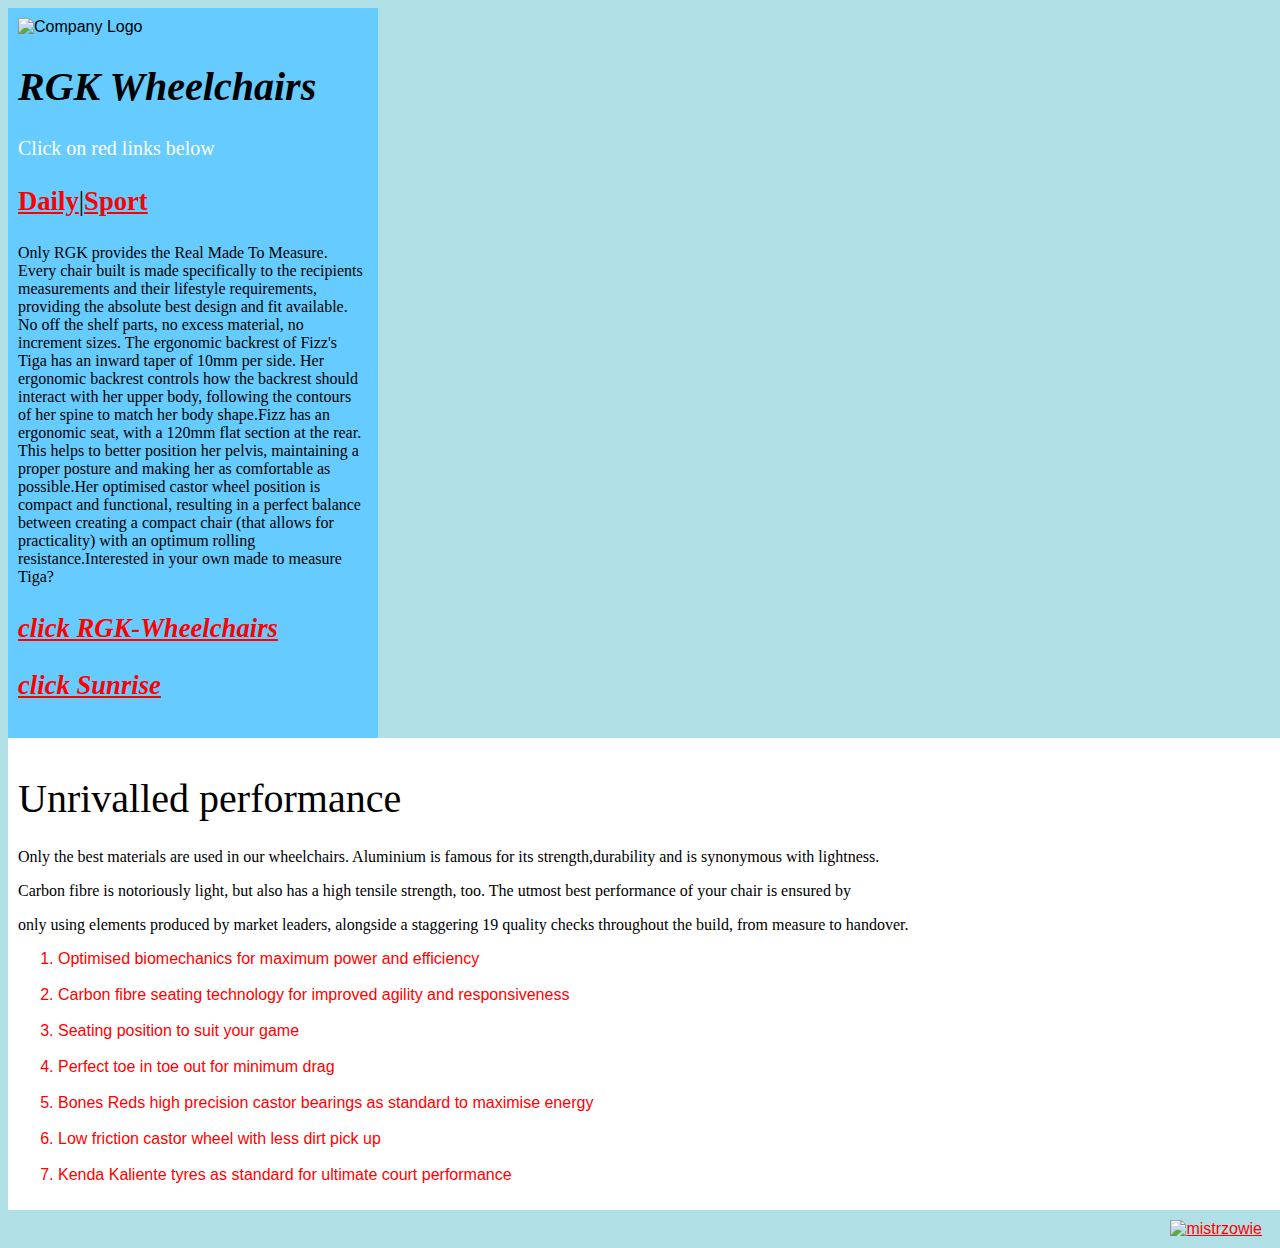
==== index.html @ e6e81aaf "Add files via upload" ====
<!DOCTYPE html>
<html>
	<head>
		<title>RGK-Wheelchairs</title>
		<link rel="stylesheet" type="text/css" href="style.css"/>
	</head>
	<body>
		<div id="header">
	
			<img src="z:/Webdesign/Excersises/exam project/rgk-logo.png" alt="Company Logo">
			<h1><b><i>RGK Wheelchairs</i></b></h1>
			<h4>Click on red links below</h4>
			<td><p><h3><a href="daily.htm"><b>Daily</b></a>|<a href="sport.htm"><b>Sport</b></a></h3></p></td>

			<h2>Only RGK provides the Real Made To Measure. Every chair built is made specifically to the recipients measurements
				and their lifestyle requirements, providing the absolute best design and fit available. No off the shelf parts,
				no excess material, no increment sizes. The ergonomic backrest of Fizz's Tiga has an inward taper of 10mm per side.
				Her ergonomic backrest controls how the backrest should interact with her upper body, following the contours of her spine
				to match her body shape.Fizz has an ergonomic seat, with a 120mm flat section at the rear. This helps to better position 
				her pelvis, maintaining a proper posture and making her as comfortable as possible.Her optimised castor
				wheel position is compact and functional, resulting in a perfect balance between creating a compact chair 
				(that allows for practicality) with an optimum rolling resistance.Interested in your own made
				to measure Tiga?</h2>
				<p><b><i><h3><a href="http://www.rgkwheelchairs.com/">click RGK-Wheelchairs</a></h3></b></i></p>
				<p><b><i><h3><a href="https://www.sunrisemedical.eu/products/rgk/sport-wheelchair/">click Sunrise</a></h3></b></i></p>
		</div>
			<div id="content">
				<p><h1>Unrivalled performance</h1></p>
				
					<p><h2>Only the best materials are used in our wheelchairs. Aluminium is famous for its strength,durability and is synonymous with lightness.</p>
					<p>Carbon fibre is notoriously light, but also has a high tensile strength, too. The utmost best performance of your chair is ensured by</p>
					<p>only using elements produced by market leaders, alongside a staggering 19 quality checks throughout the build, from measure to handover.</h2></p>
					<ol>
						<li>Optimised biomechanics for maximum power and efficiency</li>
						<br>
						<li>Carbon fibre seating technology for improved agility and responsiveness</li>
						<br>
						<li>Seating position to suit your game</li>
						<br>
						<li>Perfect toe in toe out for minimum drag</li>
						<br>
						<li>Bones Reds high precision castor bearings as standard to maximise energy</li>
						<br>
						<li>Low friction castor wheel with less dirt pick up</li>
						<br>
						<li>Kenda Kaliente tyres as standard for ultimate court performance</li>
					</ol>
			</div>
		

	
	

			<div id="footer">
			<a href="index.html"><img src="z:/Webdesign/Excersises/my project/sj3.jpg" alt="mistrzowie"></a>
			</div>

	</body>
</html>
---- style.css ----
h1{	font: 30pt Verdana;
		color:#000000; text-align:centre;}
	h2{	font :12pt verdana, serif; 
		color:#000000; text-align:centre;}	
	h3{	font: 20pt verdana, serif;
		color:#000000; text-align:centre;}
	h4{ font: 15pt serif;
	color: #ffffff; text-align:centre;}	

	hr{ background-color:#000000
		color: #ffffff;
		height: 200px;}
	a {color:#ff0000}
#header{
	Background-color:#66ccff;
	color:#000000;
	text-align:left;
	padding:10px;
	width:350px;
}
#header2{
	Background-color:#ffffff;
	color:#000000;
	text-align:left;
	padding:20px;
	width:500px;
	float:right;
}
body{
	background-color: #b0e0e6;
	background-image:url("elitergkchairx2019banner.png");
	background-repeat:no-repeat;
	background-attachment:fixed;
	background-position:75% 50%;
	font-family:Helvetica, Arial, sans-serif;
}
	
#footer{
color:#eeeeee;
text-align:right;
padding:10px;
float:right;
}
#content{
	Background-color:#ffffff;
	color:#ff0000;
	text-align:left;
	padding:10px;
	width:1550px;

}
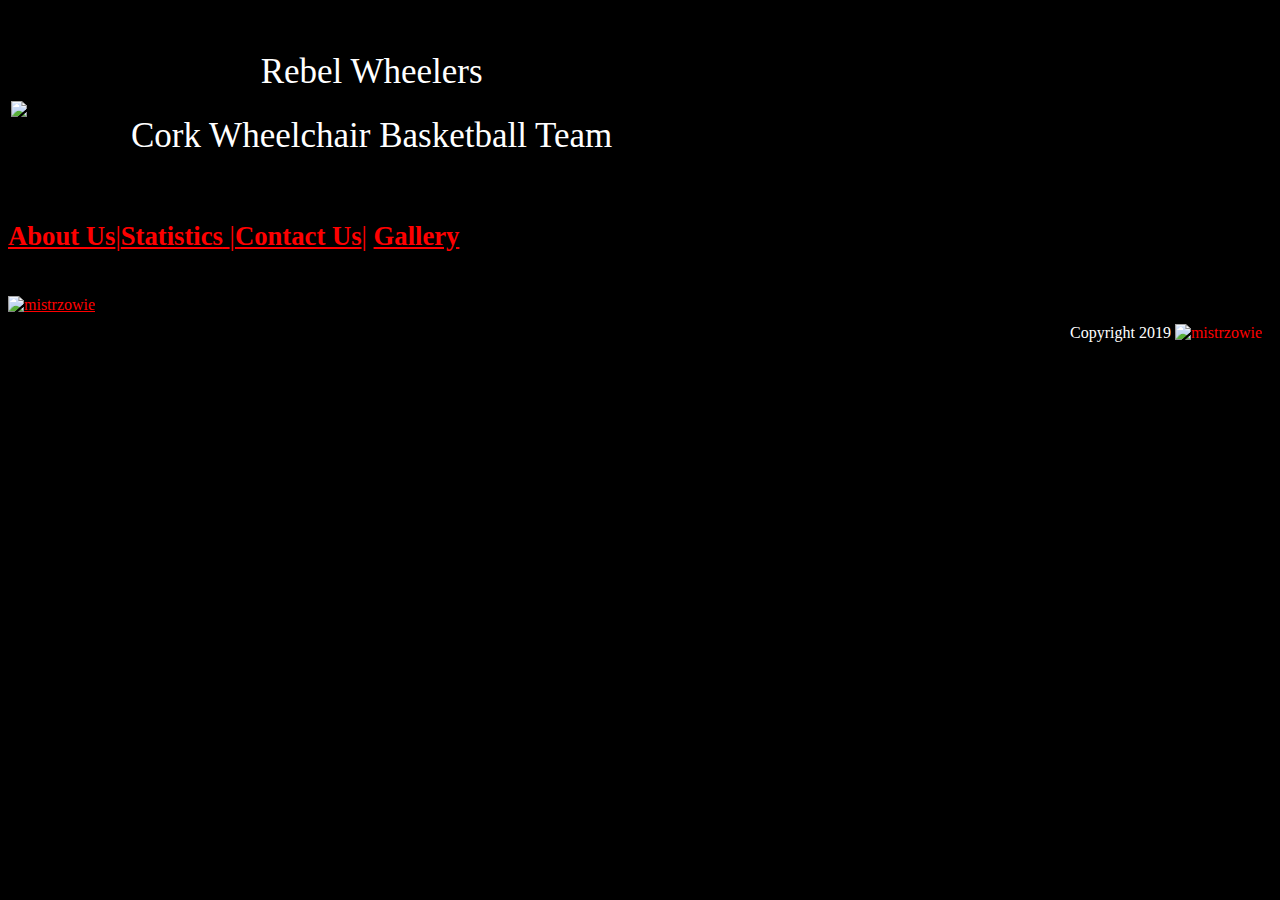
==== commit 52f69aa4: "Add files via upload" ====
--- a/index.html
+++ b/index.html
@@ -1,59 +1,65 @@
 <!DOCTYPE html>
 <html>
 	<head>
-		<title>RGK-Wheelchairs</title>
+		<title>Rebel Wheelers - Cork Wheelchair Basketball Team</title>
 		<link rel="stylesheet" type="text/css" href="style.css"/>
+			
+		<body>	
+				<table>
+						<tr>
+						<td><img src="z:/Webdesign/Excersises/my project/trim_image.png" alt="Company Logo"></td>
+		<style>
+body {
+  background-color: black;
+  font-family: cursive;
+}
+
+.glow {
+  font-size: 35px;
+  color: #fff;
+  text-align: center;
+  -webkit-animation: glow 1s ease-in-out infinite alternate;
+  -moz-animation: glow 1s ease-in-out infinite alternate;
+  animation: glow 1s ease-in-out infinite alternate;
+}
+
+@-webkit-keyframes glow {
+  from {
+    text-shadow: 0 0 10px #000, 0 0 20px #000, 0 0 30px #e60073, 0 0 40px #e60073, 0 0 50px #e60073, 0 0 60px #e60073, 0 0 70px #e60073;
+  }
+  
+  to {
+    text-shadow: 0 0 20px #000, 0 0 30px #ff4da6, 0 0 40px #ff4da6, 0 0 50px #ff4da6, 0 0 60px #ff4da6, 0 0 70px #ff4da6, 0 0 80px #ff4da6;
+  }
+}
+		</style>
 	</head>
-	<body>
-		<div id="header">
+
+							<td><p><h1 class="glow">Rebel Wheelers</h1><h1 class="glow">Cork Wheelchair Basketball Team</p></h1></td>
+						</tr>
+				<body background="z:/Webdesign/Excersises/my project/kosz-1.png" bgproperties="fixed">...</body>		
+				</table>
+				
+			 
+			<h3><a href="Aboutus.html"><b> About Us</b></a>|<a href="fixture.htm"><b>Statistics</b> </a>|<a href="contactus.htm"><b>Contact Us</b></a>|
+			<a href="gallery.htm"><b>Gallery</b></a></h3>
+		
+				<br>
+				<a href="gallery.htm"><img src="z:/Webdesign/Excersises/my project/champions.jpg" alt="mistrzowie"></a>
+				<br>	
+		
 	
-			<img src="z:/Webdesign/Excersises/exam project/rgk-logo.png" alt="Company Logo">
-			<h1><b><i>RGK Wheelchairs</i></b></h1>
-			<h4>Click on red links below</h4>
-			<td><p><h3><a href="daily.htm"><b>Daily</b></a>|<a href="sport.htm"><b>Sport</b></a></h3></p></td>
-
-			<h2>Only RGK provides the Real Made To Measure. Every chair built is made specifically to the recipients measurements
-				and their lifestyle requirements, providing the absolute best design and fit available. No off the shelf parts,
-				no excess material, no increment sizes. The ergonomic backrest of Fizz's Tiga has an inward taper of 10mm per side.
-				Her ergonomic backrest controls how the backrest should interact with her upper body, following the contours of her spine
-				to match her body shape.Fizz has an ergonomic seat, with a 120mm flat section at the rear. This helps to better position 
-				her pelvis, maintaining a proper posture and making her as comfortable as possible.Her optimised castor
-				wheel position is compact and functional, resulting in a perfect balance between creating a compact chair 
-				(that allows for practicality) with an optimum rolling resistance.Interested in your own made
-				to measure Tiga?</h2>
-				<p><b><i><h3><a href="http://www.rgkwheelchairs.com/">click RGK-Wheelchairs</a></h3></b></i></p>
-				<p><b><i><h3><a href="https://www.sunrisemedical.eu/products/rgk/sport-wheelchair/">click Sunrise</a></h3></b></i></p>
-		</div>
-			<div id="content">
-				<p><h1>Unrivalled performance</h1></p>
-				
-					<p><h2>Only the best materials are used in our wheelchairs. Aluminium is famous for its strength,durability and is synonymous with lightness.</p>
-					<p>Carbon fibre is notoriously light, but also has a high tensile strength, too. The utmost best performance of your chair is ensured by</p>
-					<p>only using elements produced by market leaders, alongside a staggering 19 quality checks throughout the build, from measure to handover.</h2></p>
-					<ol>
-						<li>Optimised biomechanics for maximum power and efficiency</li>
-						<br>
-						<li>Carbon fibre seating technology for improved agility and responsiveness</li>
-						<br>
-						<li>Seating position to suit your game</li>
-						<br>
-						<li>Perfect toe in toe out for minimum drag</li>
-						<br>
-						<li>Bones Reds high precision castor bearings as standard to maximise energy</li>
-						<br>
-						<li>Low friction castor wheel with less dirt pick up</li>
-						<br>
-						<li>Kenda Kaliente tyres as standard for ultimate court performance</li>
-					</ol>
-			</div>
-		
+		</body>	
+			<div id="footer">
+			Copyright 2019 <a><img src="z:/Webdesign/Excersises/my project/sj3.jpg" alt="mistrzowie"></a>
+			</div>	
+	</head>
 
 	
 	
 
-			<div id="footer">
-			<a href="index.html"><img src="z:/Webdesign/Excersises/my project/sj3.jpg" alt="mistrzowie"></a>
-			</div>
 
-	</body>
+
+
+
 </html>--- a/style.css
+++ b/style.css
@@ -1,52 +1,25 @@
-	h1{	font: 30pt Verdana;
-		color:#000000; text-align:centre;}
+	h1{	font: 30pt serif;
+		color:#ffffff; text-align:centre;}
 	h2{	font :12pt verdana, serif; 
-		color:#000000; text-align:centre;}	
+		color:#ffffff; text-align:centre;}	
 	h3{	font: 20pt verdana, serif;
-		color:#000000; text-align:centre;}
-	h4{ font: 15pt serif;
-	color: #ffffff; text-align:centre;}	
+		color:#ff0000; text-align:centre;}
 
-	hr{ background-color:#000000
+	hr{ background-color:#ffffff
 		color: #ffffff;
 		height: 200px;}
-	a {color:#ff0000}
-#header{
-	Background-color:#66ccff;
-	color:#000000;
+	a {color:#ff0000;}
+	
+	#footer{
+color:white;
+text-align:right;
+padding:10px;
+}
+#content{
+	Background-color:#ff1a1a;
+	color:white;
 	text-align:left;
 	padding:10px;
-	width:350px;
-}
-#header2{
-	Background-color:#ffffff;
-	color:#000000;
-	text-align:left;
-	padding:20px;
-	width:500px;
-	float:right;
-}
-body{
-	background-color: #b0e0e6;
-	background-image:url("elitergkchairx2019banner.png");
-	background-repeat:no-repeat;
-	background-attachment:fixed;
-	background-position:75% 50%;
-	font-family:Helvetica, Arial, sans-serif;
-}
-	
-#footer{
-color:#eeeeee;
-text-align:right;
-padding:10px;
-float:right;
-}
-#content{
-	Background-color:#ffffff;
-	color:#ff0000;
-	text-align:left;
-	padding:10px;
-	width:1550px;
+	width:650px;
 
-}
-	+		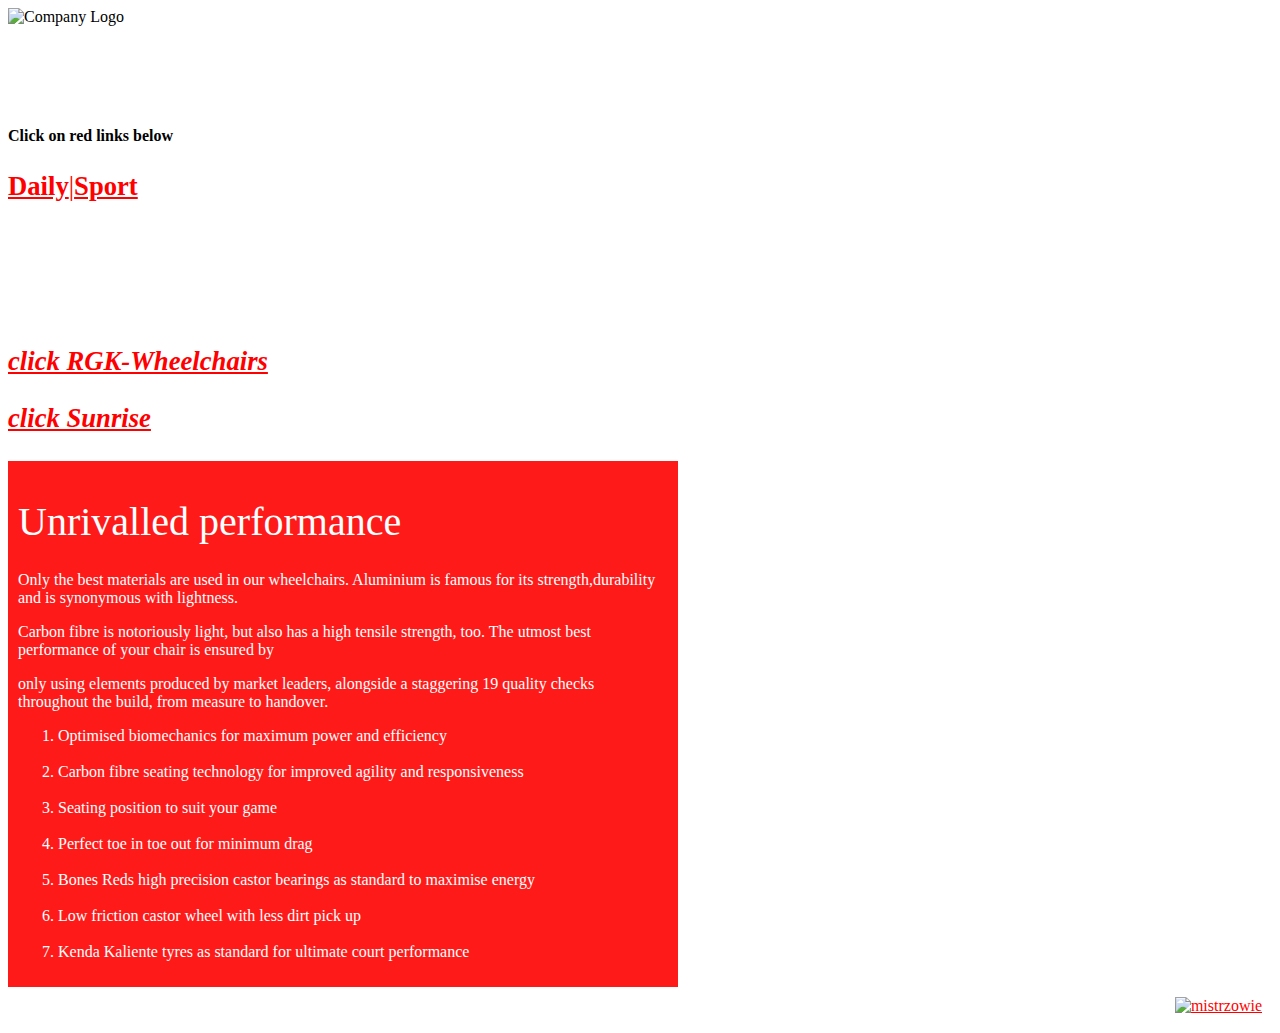
==== commit 1c12b4eb: "Add files via upload" ====
--- a/index.html
+++ b/index.html
@@ -1,65 +1,59 @@
 <!DOCTYPE html>
 <html>
 	<head>
-		<title>Rebel Wheelers - Cork Wheelchair Basketball Team</title>
+		<title>RGK-Wheelchairs</title>
 		<link rel="stylesheet" type="text/css" href="style.css"/>
-			
-		<body>	
-				<table>
-						<tr>
-						<td><img src="z:/Webdesign/Excersises/my project/trim_image.png" alt="Company Logo"></td>
-		<style>
-body {
-  background-color: black;
-  font-family: cursive;
-}
+	</head>
+	<body>
+		<div id="header">
+	
+			<img src="z:/Webdesign/Excersises/exam project/rgk-logo.png" alt="Company Logo">
+			<h1><b><i>RGK Wheelchairs</i></b></h1>
+			<h4>Click on red links below</h4>
+			<td><p><h3><a href="daily.htm"><b>Daily</b></a>|<a href="sport.htm"><b>Sport</b></a></h3></p></td>
 
-.glow {
-  font-size: 35px;
-  color: #fff;
-  text-align: center;
-  -webkit-animation: glow 1s ease-in-out infinite alternate;
-  -moz-animation: glow 1s ease-in-out infinite alternate;
-  animation: glow 1s ease-in-out infinite alternate;
-}
-
-@-webkit-keyframes glow {
-  from {
-    text-shadow: 0 0 10px #000, 0 0 20px #000, 0 0 30px #e60073, 0 0 40px #e60073, 0 0 50px #e60073, 0 0 60px #e60073, 0 0 70px #e60073;
-  }
-  
-  to {
-    text-shadow: 0 0 20px #000, 0 0 30px #ff4da6, 0 0 40px #ff4da6, 0 0 50px #ff4da6, 0 0 60px #ff4da6, 0 0 70px #ff4da6, 0 0 80px #ff4da6;
-  }
-}
-		</style>
-	</head>
-
-							<td><p><h1 class="glow">Rebel Wheelers</h1><h1 class="glow">Cork Wheelchair Basketball Team</p></h1></td>
-						</tr>
-				<body background="z:/Webdesign/Excersises/my project/kosz-1.png" bgproperties="fixed">...</body>		
-				</table>
+			<h2>Only RGK provides the Real Made To Measure. Every chair built is made specifically to the recipients measurements
+				and their lifestyle requirements, providing the absolute best design and fit available. No off the shelf parts,
+				no excess material, no increment sizes. The ergonomic backrest of Fizz's Tiga has an inward taper of 10mm per side.
+				Her ergonomic backrest controls how the backrest should interact with her upper body, following the contours of her spine
+				to match her body shape.Fizz has an ergonomic seat, with a 120mm flat section at the rear. This helps to better position 
+				her pelvis, maintaining a proper posture and making her as comfortable as possible.Her optimised castor
+				wheel position is compact and functional, resulting in a perfect balance between creating a compact chair 
+				(that allows for practicality) with an optimum rolling resistance.Interested in your own made
+				to measure Tiga?</h2>
+				<p><b><i><h3><a href="http://www.rgkwheelchairs.com/">click RGK-Wheelchairs</a></h3></b></i></p>
+				<p><b><i><h3><a href="https://www.sunrisemedical.eu/products/rgk/sport-wheelchair/">click Sunrise</a></h3></b></i></p>
+		</div>
+			<div id="content">
+				<p><h1>Unrivalled performance</h1></p>
 				
-			 
-			<h3><a href="Aboutus.html"><b> About Us</b></a>|<a href="fixture.htm"><b>Statistics</b> </a>|<a href="contactus.htm"><b>Contact Us</b></a>|
-			<a href="gallery.htm"><b>Gallery</b></a></h3>
+					<p><h2>Only the best materials are used in our wheelchairs. Aluminium is famous for its strength,durability and is synonymous with lightness.</p>
+					<p>Carbon fibre is notoriously light, but also has a high tensile strength, too. The utmost best performance of your chair is ensured by</p>
+					<p>only using elements produced by market leaders, alongside a staggering 19 quality checks throughout the build, from measure to handover.</h2></p>
+					<ol>
+						<li>Optimised biomechanics for maximum power and efficiency</li>
+						<br>
+						<li>Carbon fibre seating technology for improved agility and responsiveness</li>
+						<br>
+						<li>Seating position to suit your game</li>
+						<br>
+						<li>Perfect toe in toe out for minimum drag</li>
+						<br>
+						<li>Bones Reds high precision castor bearings as standard to maximise energy</li>
+						<br>
+						<li>Low friction castor wheel with less dirt pick up</li>
+						<br>
+						<li>Kenda Kaliente tyres as standard for ultimate court performance</li>
+					</ol>
+			</div>
 		
-				<br>
-				<a href="gallery.htm"><img src="z:/Webdesign/Excersises/my project/champions.jpg" alt="mistrzowie"></a>
-				<br>	
-		
-	
-		</body>	
-			<div id="footer">
-			Copyright 2019 <a><img src="z:/Webdesign/Excersises/my project/sj3.jpg" alt="mistrzowie"></a>
-			</div>	
-	</head>
 
 	
 	
 
+			<div id="footer">
+			<a href="index.html"><img src="z:/Webdesign/Excersises/my project/sj3.jpg" alt="mistrzowie"></a>
+			</div>
 
-
-
-
+	</body>
 </html>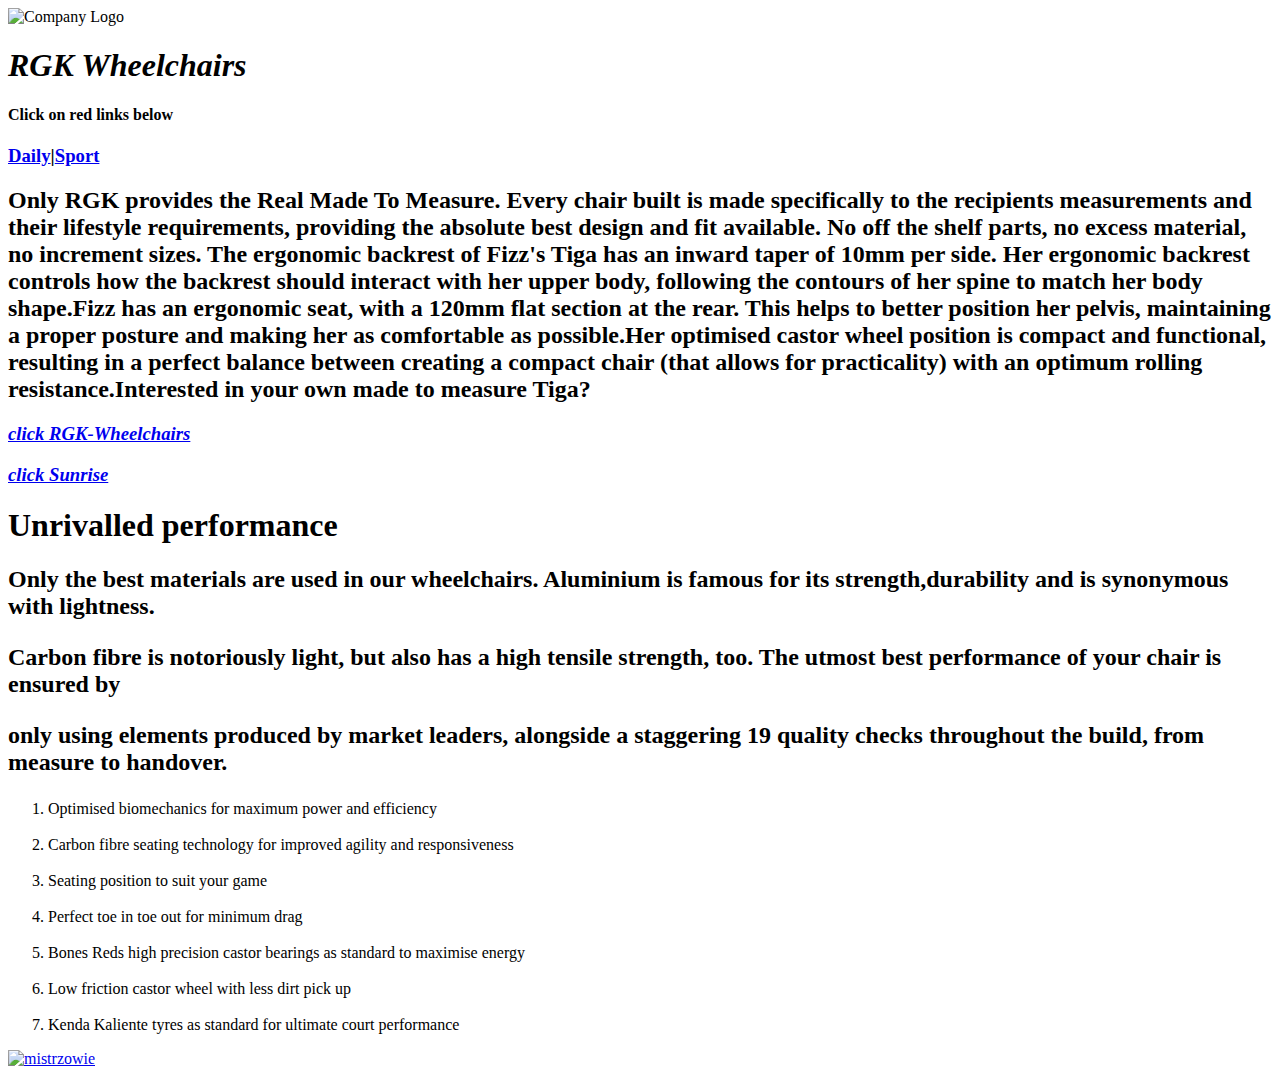
==== commit f34ac0a8: "Update index.html" ====
--- a/index.html
+++ b/index.html
@@ -2,7 +2,7 @@
 <html>
 	<head>
 		<title>RGK-Wheelchairs</title>
-		<link rel="stylesheet" type="text/css" href="style.css"/>
+		<link rel="stylesheet" type="text/css" href="./style.css"/>
 	</head>
 	<body>
 		<div id="header">
@@ -56,4 +56,4 @@
 			</div>
 
 	</body>
-</html>+</html>
